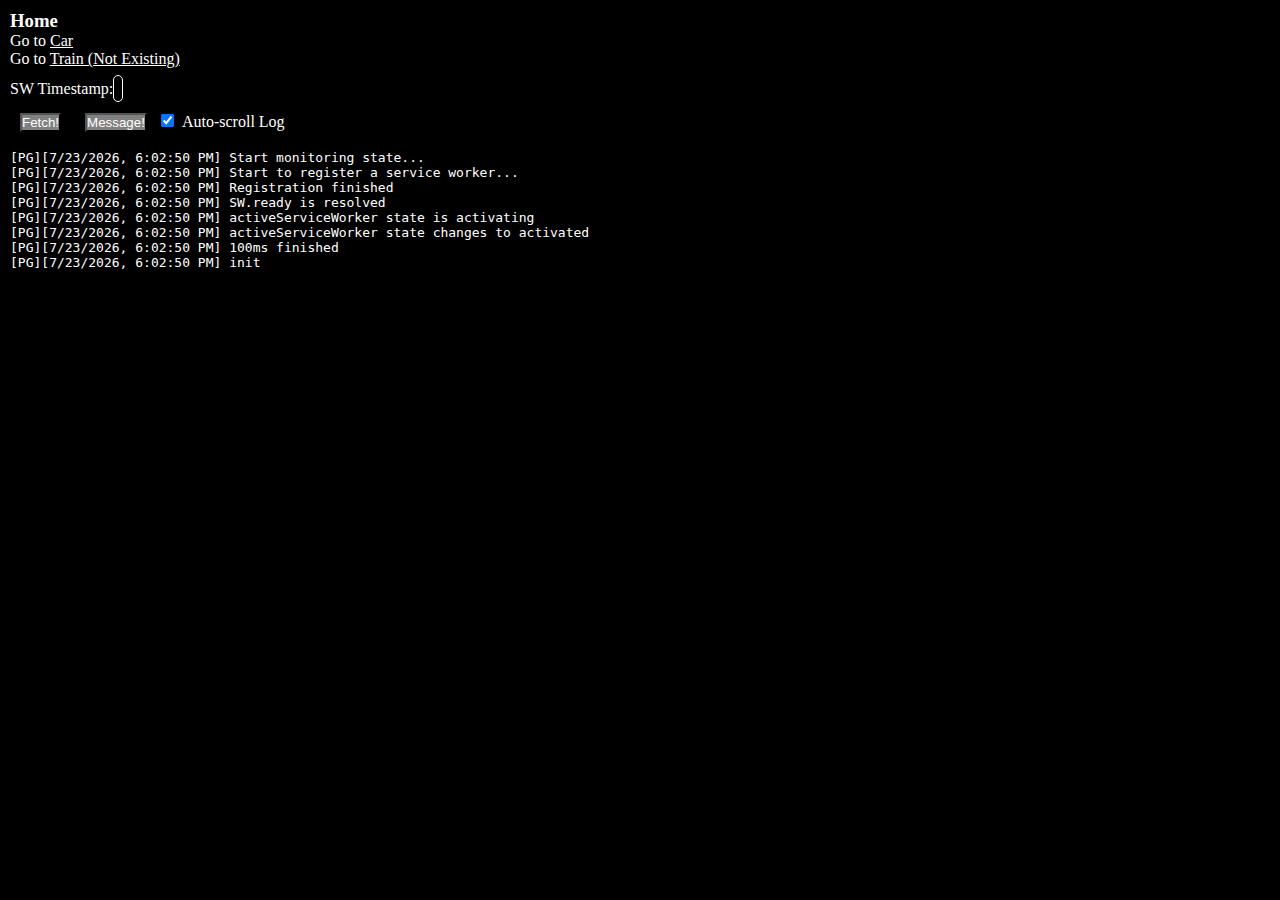
==== index.html @ 6131f383 "init" ====
<!DOCTYPE html>
<html>
<head>
<meta charset="utf-8" />
<title>Home</title>
<link rel="stylesheet" href="styles.css">
</head>
<body>
<section class="nav">
  <h3>Home</h3>
  <div>Go to <a href="./car.html">Car</a></div>
  <div>Go to <a href="./train.html">Train (Not Existing)</a></div>
</section>
<section class="toolbox">
  <div>SW Timestamp: <span id="ts"></span></div>
  <button id="fetch">Fetch!</button>
  <button id="message">Message!</button>
  <label for="autoscroll">
    <input type="checkbox" id="autoscroll" checked style="margin-right: 5px;">
    Auto-scroll Log
  </label>
</section>
<section class="information">
  <pre id="log"></pre>
</section>
<script src="db.js"></script>
<script src="index.js"></script>
</body>
</html>
---- styles.css ----
* {
  background-color: black;
  color: white;
  margin: 0;
  padding: 0;
}
body {
  width: 100vw;
  height: 100vh;
  overflow: hidden;
  display: grid;
  grid-template-columns: [first] auto [end];
  grid-template-rows: [row1-start] 70px [row1-end] 70px [row2-end] auto [last-line];
}
button {
  margin: 15px 10px;
  background-color: gray;
}
#ts {
  padding: 4px;
  border: 1px solid white;
  border-radius: 7px;
}
#ts.terminated {
  background-color: orange;
}
#ts.awake {
  background-color: green;
}
#log {
  overflow: scroll;
  height: 100%;
}
section.nav {
  padding: 10px;
  grid-column-start: 1;
  grid-column-end: span end;
  grid-row-start: 1;
  grid-row-end: span row1-end;
}
section.toolbox {
  padding: 10px;
  grid-column-start: 1;
  grid-column-end: span end;
  grid-row-start: 2;
  grid-row-end: span row2-end;
}
section.information {
  padding: 10px;
  overflow: hidden;
  grid-column-start: 1;
  grid-column-end: span end;
  grid-row-start: 3;
  grid-row-end: span last-line;
}
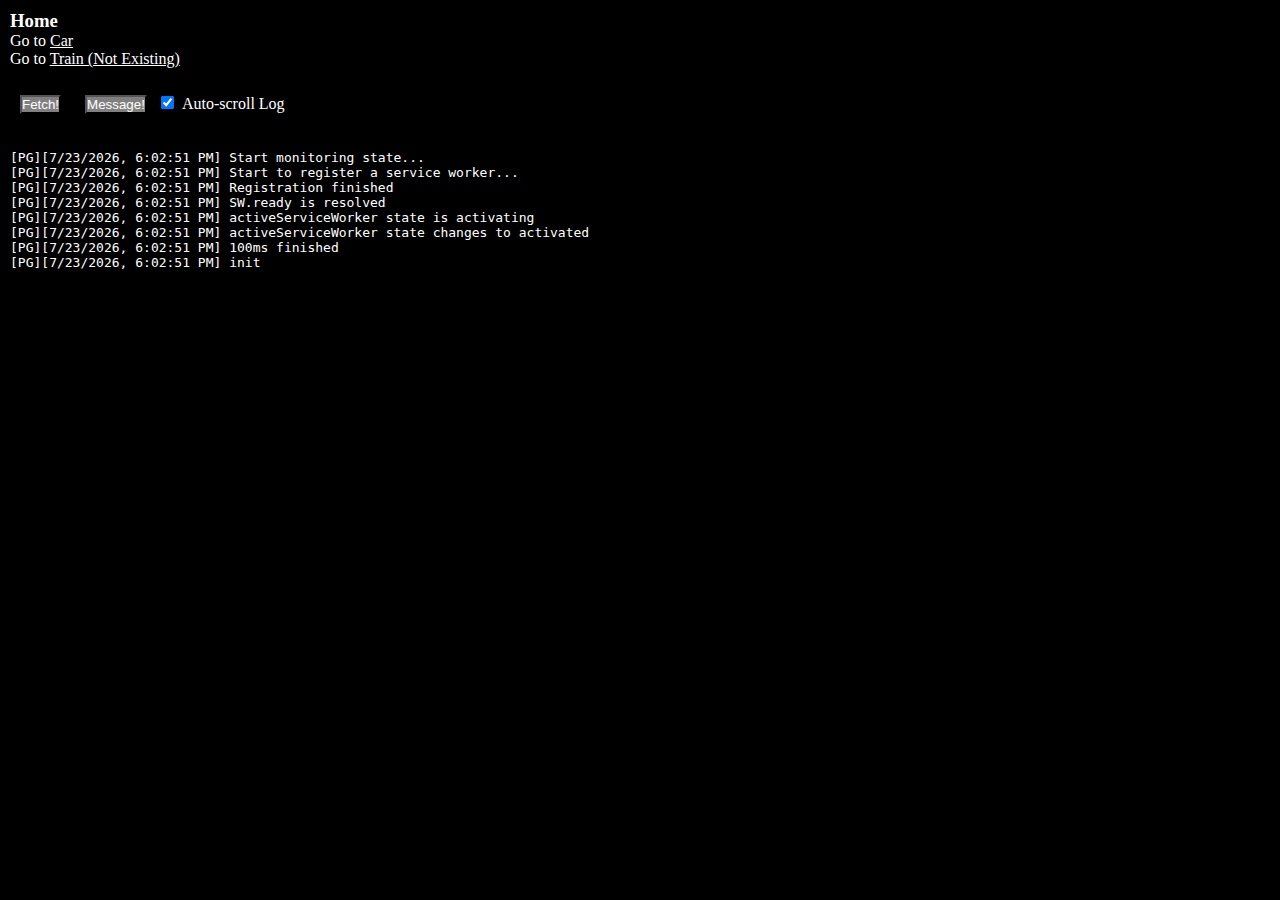
==== commit df6bd9fa: "Remove debug code" ====
--- a/index.html
+++ b/index.html
@@ -12,7 +12,6 @@
   <div>Go to <a href="./train.html">Train (Not Existing)</a></div>
 </section>
 <section class="toolbox">
-  <div>SW Timestamp: <span id="ts"></span></div>
   <button id="fetch">Fetch!</button>
   <button id="message">Message!</button>
   <label for="autoscroll">
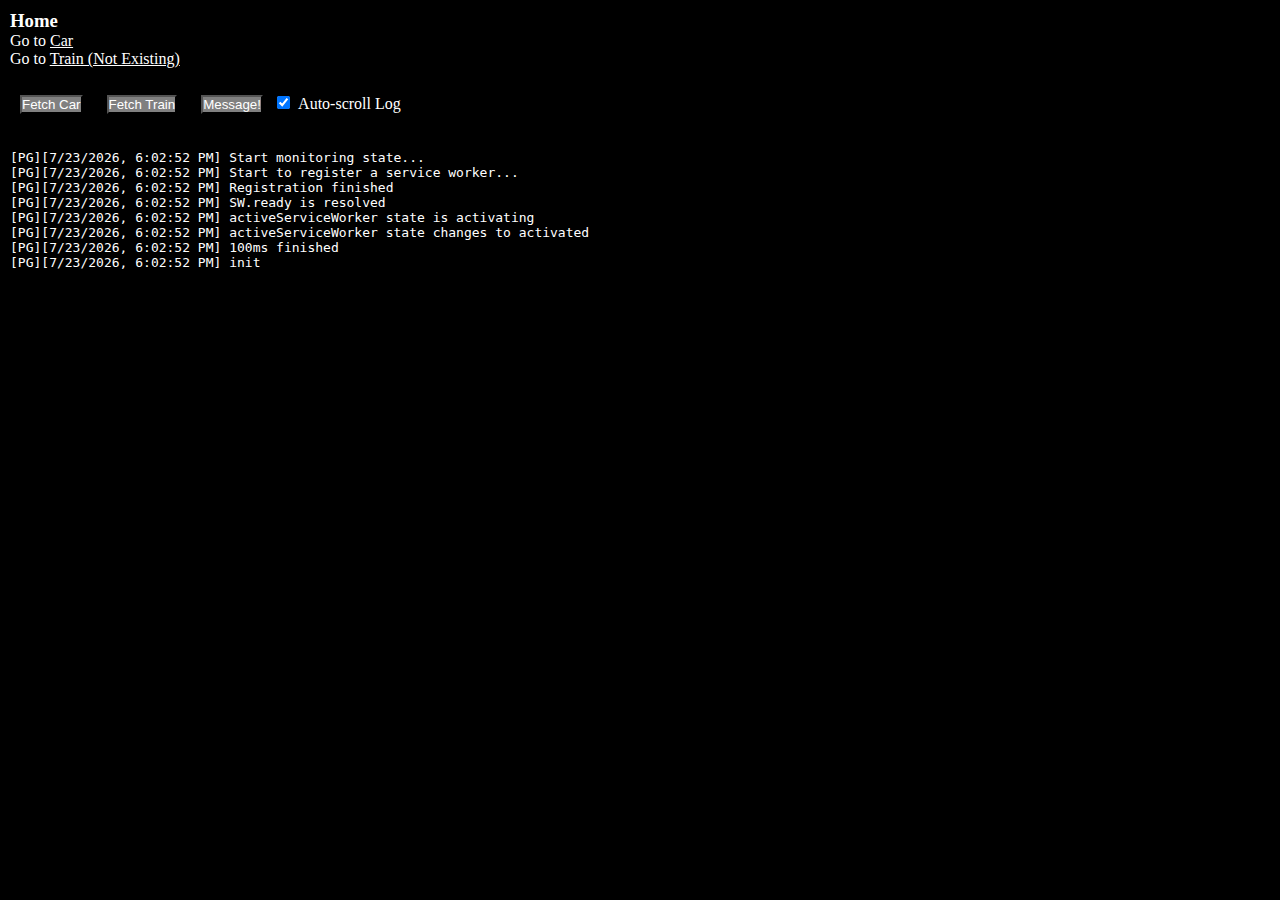
==== commit 5d083ea3: "Add car and train buttons" ====
--- a/index.html
+++ b/index.html
@@ -12,7 +12,8 @@
   <div>Go to <a href="./train.html">Train (Not Existing)</a></div>
 </section>
 <section class="toolbox">
-  <button id="fetch">Fetch!</button>
+  <button id="fetch_car">Fetch Car</button>
+  <button id="fetch_train">Fetch Train</button>
   <button id="message">Message!</button>
   <label for="autoscroll">
     <input type="checkbox" id="autoscroll" checked style="margin-right: 5px;">
